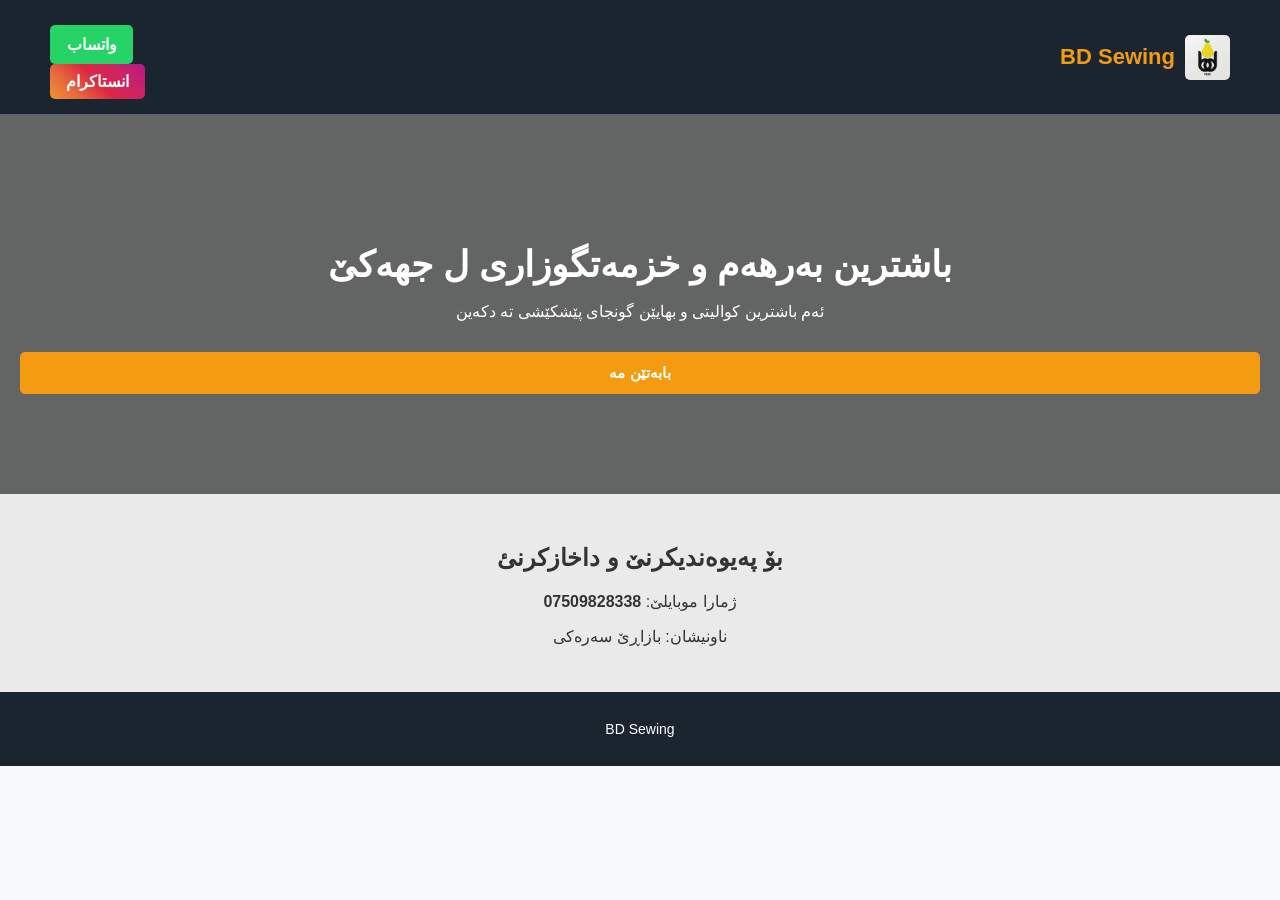
==== BD.html @ 70362a0c "Add files via upload" ====
<!DOCTYPE html>
<html lang="ku" dir="rtl">
<head>
    <meta charset="UTF-8">
    <meta name="viewport" content="width=device-width, initial-scale=1.0">
    <title>جهێ ئامه د</title>
    <link rel="stylesheet" href="BD.css">
</head>
<body>

    <!-- سەرپەڕی مالپەری -->
    <header>
        <div class="logo">
    <img src="bd.jpeg" alt="Logo" class="logo-img">
    <span>BD Sewing</span>
</div>
        <nav>
           
        <a href="https://wa.me/9647509828338?text=سلاڤ،%20من%20دڤێت پەیوەندێ ب هەوە بکەم" target="_blank" class="whatsapp-btn">واتساب</a>
		<a href="https://www.instagram.com/bd_sewing/?hl=en" target="_blank" class="instagram-btn">انستاكرام</a>
        </nav>
    </header>

    <!-- بەشا سەرەکی -->
    <section id="home" class="hero">
        <h1>باشترین بەرهەم و خزمەتگوزاری ل جهەکێ</h1>
        <p>ئەم باشترین کوالیتی و بهایێن گونجای پێشکێشی تە دکەین</p>
        <!-- دوگمەیا ل سەرێ پەڕەی یان ناڤ شاشەیی -->
<button onclick="showProducts()" class="btn">بابەتێن مە</button>
    </section>

    <!-- بەشا کالایان -->
    <section id="products" class="products-container">
        <h2>کالایێن مە یێن سەرەکی</h2>
        
        <div class="product-grid">
            <!-- کالایا 1 -->
            <div class="product-card">
                <img src="1.jpeg" alt="بكرة">
                <h3>هه مي بكرة</h3>
                <p>بكرة رقم(1) بكرة(2-3) بكرةأوفر .</p>
                
                <button onclick="alert('سپاس بۆ داواکاریا تە!')">داواکرن</button>
            </div>

            <!-- کالایا 2 -->
            <div class="product-card">
                <img src="2.jpeg" alt="قاش">
                <h3>جورين قاشا</h3>
                <p>قاش هه مي جور.</p>
                
                <button onclick="alert('سپاس بۆ داواکاریا تە!')">داواکرن</button>
            </div>

            <!-- کالایا 3 -->
            <div class="product-card">
                <img src="3.jpeg" alt="ده رزيك">
                <h3>ده رزيك</h3>
                <p>وەسفەکا کورت دەربارەی کوالیتی و تایبەتمەندیێن ڤێ کالایێ.</p>
                <div class="price">15,000 دینار</div>
                <button onclick="alert('سپاس بۆ داواکاریا تە!')">داواکرن</button>
            </div>
			<!-- بابه ت 4 -->
            <div class="product-card">
                <img src="4.jpeg" alt="نيشان">
                <h3>ئوتی3</h3>
                <p>وەسفەکا کورت دەربارەی کوالیتی و تایبەتمەندیێن ڤێ کالایێ.</p>
                <div class="price">30,000 دینار</div>
                <button onclick="alert('سپاس بۆ داواکاریا تە!')">داواکرن</button>
            </div>

        </div>
    </section>

    <!-- بەشا پەیوەندیێ -->
    <section id="contact" class="contact-section">
        <h2>بۆ پەیوەندیکرنێ و داخازكرنئ</h2>
        <p>ژمارا موبایلێ: <strong>07509828338</strong></p>
        <p>ناونیشان: بازاڕێ سەرەکی</p>
    </section>

    <!-- ژێرپەڕ -->
    <footer>
        <p>BD Sewing</p>
    </footer>

</body>
</html>
<script>
function showProducts() {
    var section = document.getElementById("products");
    if (section.style.display === "none" || section.style.display === "") {
        section.style.display = "block";
        section.scrollIntoView({ behavior: 'smooth' });
    } else {
        section.style.display = "none";
    }
}
</script>
</body>
---- BD.css ----
body {
    font-family: 'Segoe UI', Tahoma, Geneva, Verdana, sans-serif;
    margin: 0;
    padding: 0;
    background-color: #f8f9fa;
    color: #333;
}

/* Header & Navigation */
header {
    background-color: #1a252f;
    color: white;
    display: flex;
    justify-content: space-between;
    align-items: center;
    padding: 15px 50px;
}

.logo {
    font-size: 22px;
    font-weight: bold;
    color: #f39c12;
}

nav a {
    color: white;
    text-decoration: none;
    margin-right: 20px;
    font-size: 16px;
}

nav a:hover {
    color: #f39c12;
}

/* Hero Section */
.hero {
    background: linear-gradient(rgba(0,0,0,0.6), rgba(0,0,0,0.6)), url('background_image_13.png');
    background-size: cover;
    color: white;
    text-align: center;
    padding: 80px 20px;
}

.hero h1 {
    font-size: 36px;
    margin-bottom: 10px;
}

.btn {
    display: inline-block;
    background-color: #f39c12;
    color: white;
    padding: 12px 30px;
    text-decoration: none;
    border-radius: 5px;
    margin-top: 15px;
    font-weight: bold;
}

/* Products Section */
.products-container {
    padding: 50px 20px;
    text-align: center;
}

.product-grid {
    display: flex;
    justify-content: center;
    gap: 25px;
    flex-wrap: wrap;
    margin-top: 30px;
}

.product-card {
    background: white;
    border: 1px solid #ddd;
    border-radius: 10px;
    width: 260px;
    padding: 15px;
    box-shadow: 0 4px 10px rgba(0,0,0,0.05);
    transition: 0.3s;
}

.product-card:hover {
    transform: translateY(-5px);
}

.product-card img {
    width: 100%;
    border-radius: 8px;
}

.price {
    font-size: 18px;
    color: #27ae60;
    font-weight: bold;
    margin: 10px 0;
}

button {
    width: 100%;
    background-color: #2c3e50;
    color: white;
    border: none;
    padding: 10px;
    border-radius: 5px;
    cursor: pointer;
    font-size: 15px;
}

button:hover {
    background-color: #1a252f;
}

/* Contact & Footer */
.contact-section {
    background-color: #eaeaea;
    padding: 30px;
    text-align: center;
}

footer {
    background-color: #1a252f;
    color: white;
    text-align: center;
    padding: 15px;
    font-size: 14px;
}.whatsapp-btn {
    display: block;
    background-color: #25D366;
    color: white;
    text-align: center;
    padding: 10px;
    border-radius: 5px;
    text-decoration: none;
    font-weight: bold;
    margin-top: 10px;
}

.whatsapp-btn:hover {
    background-color: #1ebc57;
}/* Hero Section */
.hero {
    background: linear-gradient(rgba(0,0,0,0.6), rgba(0,0,0,0.6)), url('background_image_1.jpeg');
    background-size: cover;
    background-position: center;
    background-attachment: fixed; /* ئەڤە بۆ تێکرنا باندێ پارالاکس (Parallax) */
    color: white;
    text-align: center;
    padding: 100px 20px;
}
.products-container {
    display: none; /* ئەڤ کۆدە بەشێ کالایان د دەستپێکێدا ڤەشێریت */
    padding: 50px 20px;
    text-align: center;
}/* ڕێکخستنا لۆگۆ و دەقی ل تەنشت ئێک */
.logo {
    display: flex;
    align-items: center;
    gap: 10px; /* دووراتییا ناڤبەرا لۆگۆ و دەقی */
    font-size: 22px;
    font-weight: bold;
    color: #f39c12;
}

/* بچیککرنا وێنێ لۆگۆی */
.logo-img {
    width: 45px;       /* درێژاهییا لۆگۆی */
    height: 45px;      /* بلندییا لۆگۆی */
    object-fit: contain;
    border-radius: 5px; /* ئەگەر تە دڤێت گۆشێن وێ کێمەکێ بازنەیی بن */
}.instagram-btn {
    display: inline-block;
    background: linear-gradient(45deg, #f09433, #e6683c, #dc2743, #cc2366, #bc1888);
    color: white !important;
    padding: 8px 16px;
    border-radius: 5px;
    text-decoration: none;
    font-weight: bold;
    margin-right: 8px;
    transition: 0.3s;
}

.instagram-btn:hover {
    opacity: 0.9;
    transform: translateY(-2px);
}
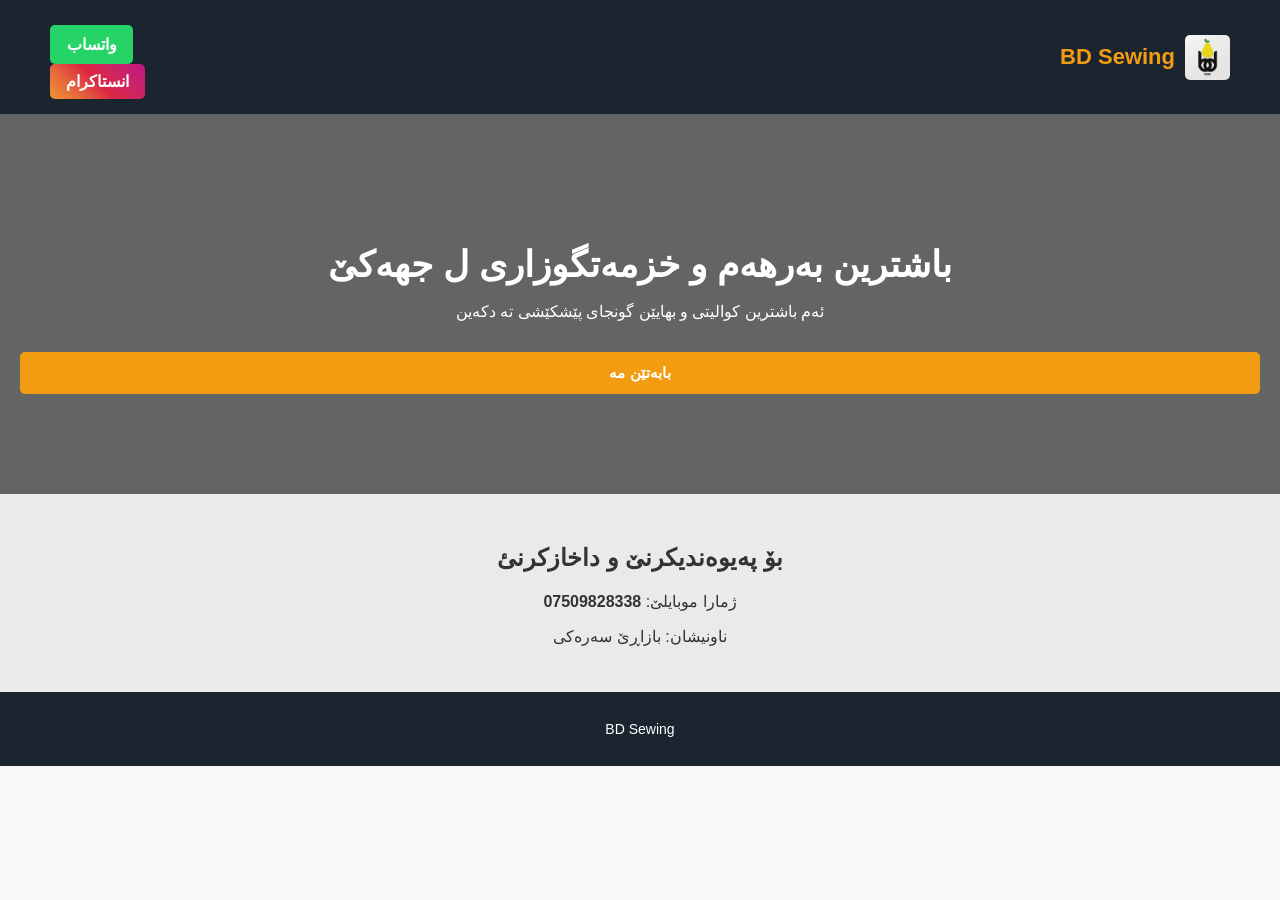
==== commit 8878a75a: "Add files via upload" ====
--- a/BD.html
+++ b/BD.html
@@ -31,7 +31,7 @@
 
     <!-- بەشا کالایان -->
     <section id="products" class="products-container">
-        <h2>کالایێن مە یێن سەرەکی</h2>
+        <h2> بابەتێن مەيئن سەرەکی</h2>
         
         <div class="product-grid">
             <!-- کالایا 1 -->
@@ -39,8 +39,33 @@
                 <img src="1.jpeg" alt="بكرة">
                 <h3>هه مي بكرة</h3>
                 <p>بكرة رقم(1) بكرة(2-3) بكرةأوفر .</p>
+				<button onclick="openModal()" class="btn">بێنه</button>
+				<!-- پێشانگەها وێنەیان (Modal Gallery) -->
+<div id="imageModal" class="modal">
+  <span class="close" onclick="closeModal()">&times;</span>
+  <div class="modal-content">
+    <img src="10.jpg" alt="وێنە 10">
+    <img src="11.jpg" alt="وێنە 11">
+    <img src="12.jpg" alt="وێنە 12">
+    <img src="13.jpg" alt="وێنە 13">
+	<img src="14.jpg" alt="وێنە 14">
+	<img src="15.jpg" alt="وێنە 15">
+	<img src="16.jpg" alt="وێنە 16">
+  <img src="17.jpg" alt="وێنە 17">
+  </div>
+</div>
+
+<script>
+function openModal() {
+  document.getElementById("imageModal").style.display = "block";
+}
+
+function closeModal() {
+  document.getElementById("imageModal").style.display = "none";
+}
+</script>
                 
-                <button onclick="alert('سپاس بۆ داواکاریا تە!')">داواکرن</button>
+                
             </div>
 
             <!-- کالایا 2 -->
@@ -49,7 +74,7 @@
                 <h3>جورين قاشا</h3>
                 <p>قاش هه مي جور.</p>
                 
-                <button onclick="alert('سپاس بۆ داواکاریا تە!')">داواکرن</button>
+                <button onclick="openModal()" class="btn">بێنه</button>
             </div>
 
             <!-- کالایا 3 -->
@@ -57,7 +82,7 @@
                 <img src="3.jpeg" alt="ده رزيك">
                 <h3>ده رزيك</h3>
                 <p>وەسفەکا کورت دەربارەی کوالیتی و تایبەتمەندیێن ڤێ کالایێ.</p>
-                <div class="price">15,000 دینار</div>
+                
                 <button onclick="alert('سپاس بۆ داواکاریا تە!')">داواکرن</button>
             </div>
 			<!-- بابه ت 4 -->
@@ -65,7 +90,7 @@
                 <img src="4.jpeg" alt="نيشان">
                 <h3>ئوتی3</h3>
                 <p>وەسفەکا کورت دەربارەی کوالیتی و تایبەتمەندیێن ڤێ کالایێ.</p>
-                <div class="price">30,000 دینار</div>
+                
                 <button onclick="alert('سپاس بۆ داواکاریا تە!')">داواکرن</button>
             </div>
 
